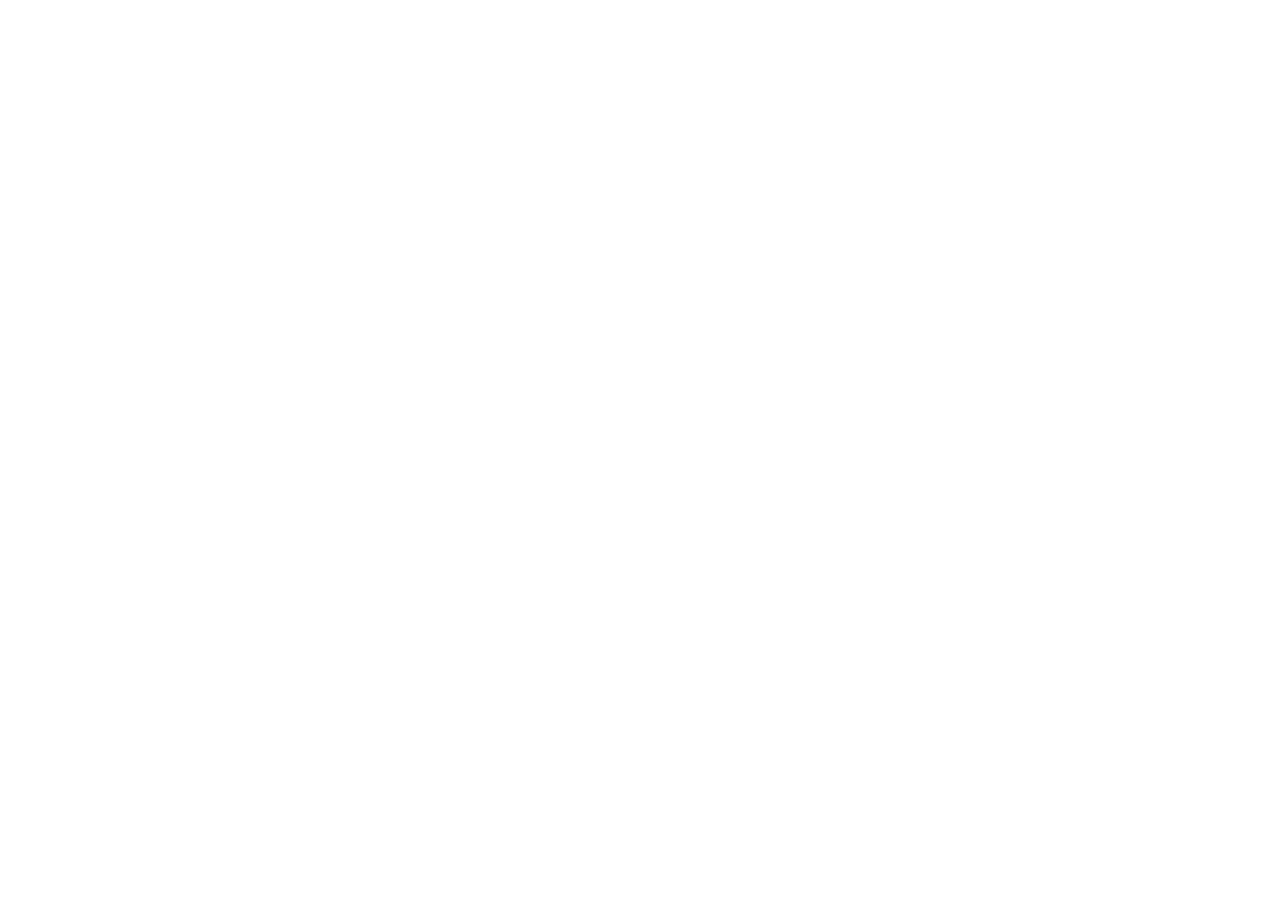
==== index.html @ 73e9ac67 "Proyecto vacio" ====
<!DOCTYPE html>
<html lang="en">
<head>
    <meta charset="UTF-8">
    <meta name="viewport" content="width=device-width, initial-scale=1.0">
    <title>Document</title>
    <link rel="stylesheet" href="css/style.css">
</head>
<body>
    
</body>
</html>
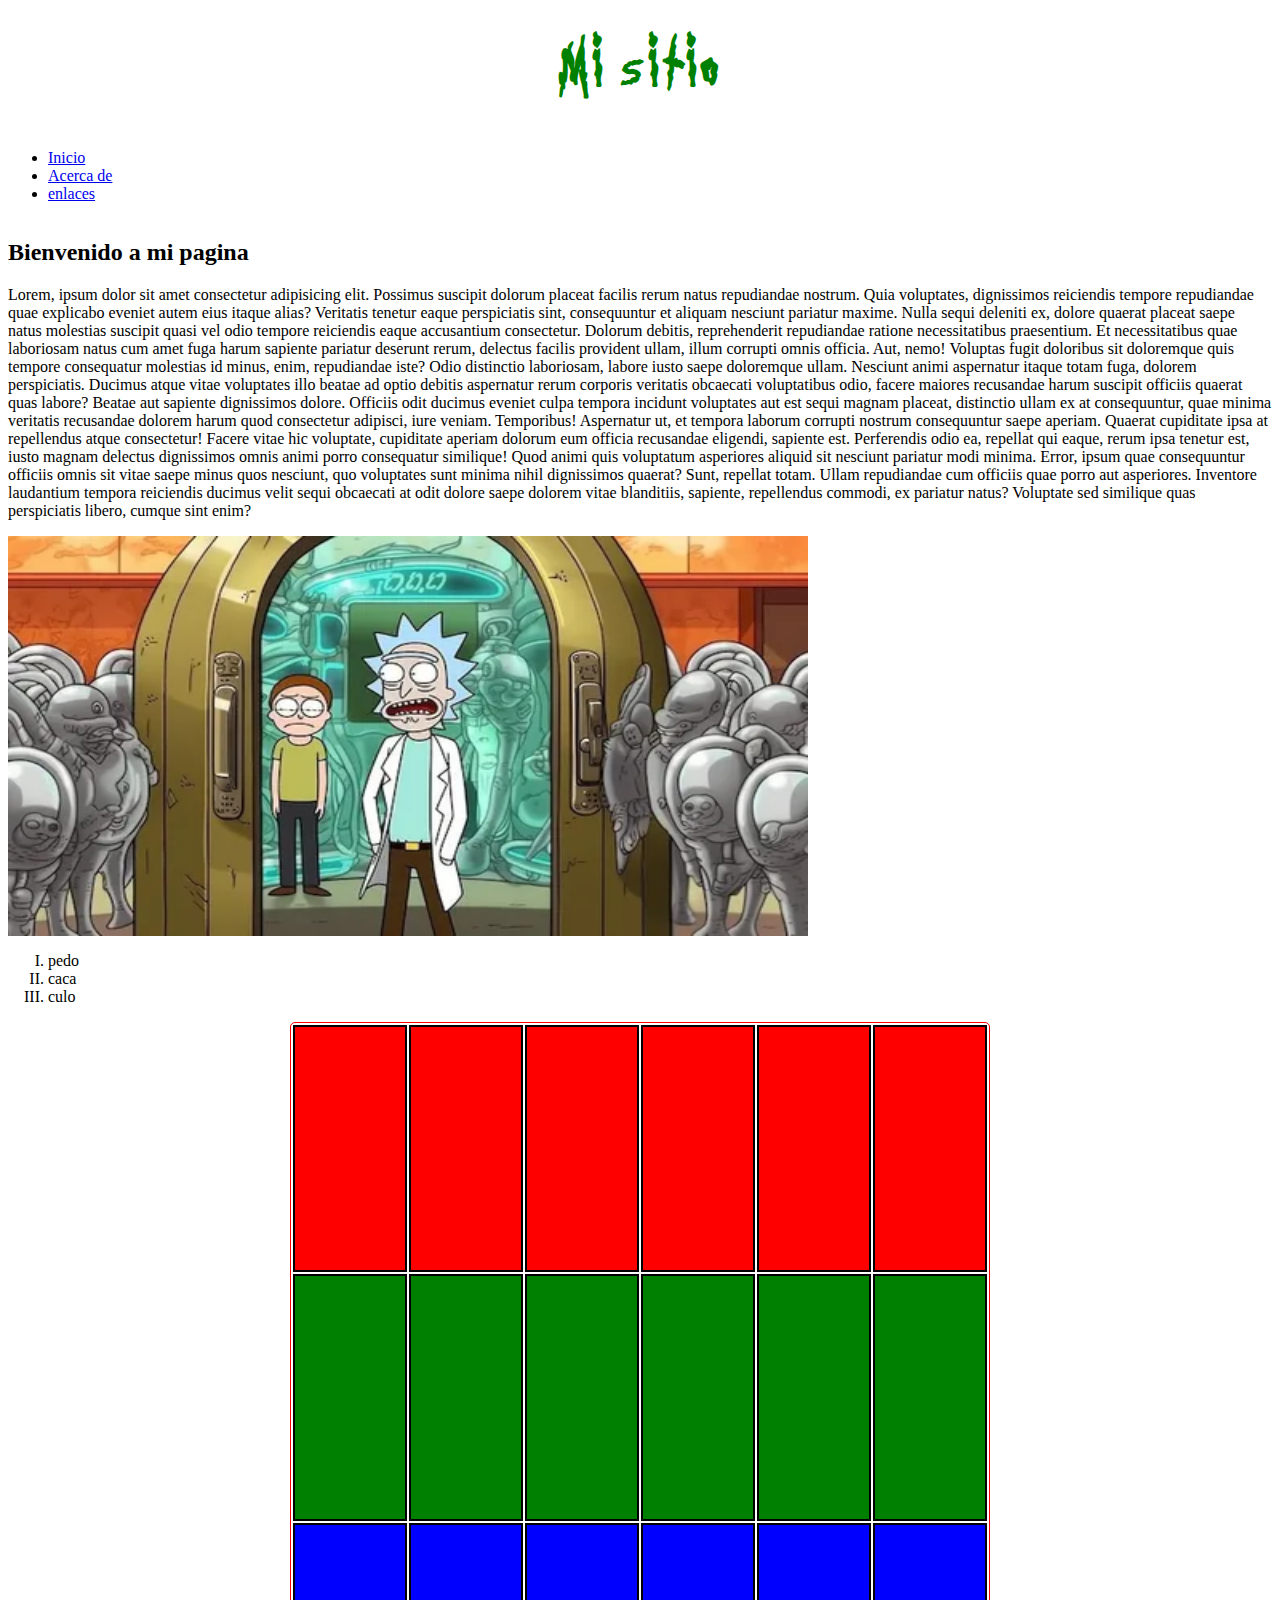
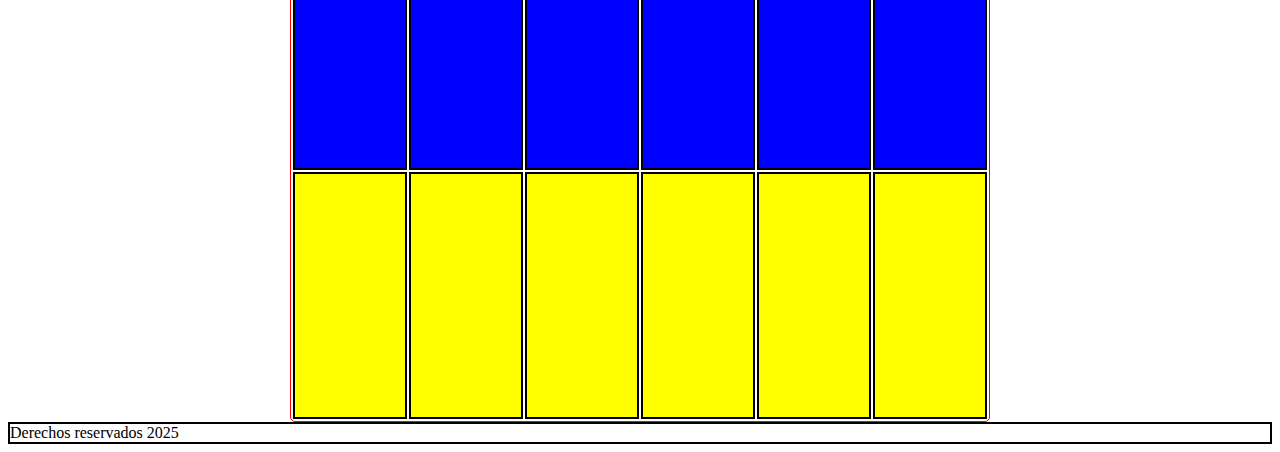
==== commit 76b9cb1d: "Proyecto vacio" ====
--- a/index.html
+++ b/index.html
@@ -3,10 +3,80 @@
 <head>
     <meta charset="UTF-8">
     <meta name="viewport" content="width=device-width, initial-scale=1.0">
-    <title>Document</title>
+    <title>Examen html y css</title>
     <link rel="stylesheet" href="css/style.css">
 </head>
 <body>
-    
+    <h1>Mi sitio</h1>
+    <nav>
+        <ul>
+            <li><a href="index.html">Inicio</a></li>
+            <li><a href="/html/acercade.html">Acerca de</a></li>
+            <li><a href="/html/enlaces.html">enlaces</a></li>
+        </ul>
+    </nav>
+            <section>
+                <h2>Bienvenido a mi pagina</h2>
+                <p>Lorem, ipsum dolor sit amet consectetur adipisicing elit. Possimus suscipit dolorum placeat facilis rerum natus repudiandae nostrum. Quia voluptates, dignissimos reiciendis tempore repudiandae quae explicabo eveniet autem eius itaque alias?
+                Veritatis tenetur eaque perspiciatis sint, consequuntur et aliquam nesciunt pariatur maxime. Nulla sequi deleniti ex, dolore quaerat placeat saepe natus molestias suscipit quasi vel odio tempore reiciendis eaque accusantium consectetur.
+                Dolorum debitis, reprehenderit repudiandae ratione necessitatibus praesentium. Et necessitatibus quae laboriosam natus cum amet fuga harum sapiente pariatur deserunt rerum, delectus facilis provident ullam, illum corrupti omnis officia. Aut, nemo!
+                Voluptas fugit doloribus sit doloremque quis tempore consequatur molestias id minus, enim, repudiandae iste? Odio distinctio laboriosam, labore iusto saepe doloremque ullam. Nesciunt animi aspernatur itaque totam fuga, dolorem perspiciatis.
+                Ducimus atque vitae voluptates illo beatae ad optio debitis aspernatur rerum corporis veritatis obcaecati voluptatibus odio, facere maiores recusandae harum suscipit officiis quaerat quas labore? Beatae aut sapiente dignissimos dolore.
+                Officiis odit ducimus eveniet culpa tempora incidunt voluptates aut est sequi magnam placeat, distinctio ullam ex at consequuntur, quae minima veritatis recusandae dolorem harum quod consectetur adipisci, iure veniam. Temporibus!
+                Aspernatur ut, et tempora laborum corrupti nostrum consequuntur saepe aperiam. Quaerat cupiditate ipsa at repellendus atque consectetur! Facere vitae hic voluptate, cupiditate aperiam dolorum eum officia recusandae eligendi, sapiente est.
+                Perferendis odio ea, repellat qui eaque, rerum ipsa tenetur est, iusto magnam delectus dignissimos omnis animi porro consequatur similique! Quod animi quis voluptatum asperiores aliquid sit nesciunt pariatur modi minima.
+                Error, ipsum quae consequuntur officiis omnis sit vitae saepe minus quos nesciunt, quo voluptates sunt minima nihil dignissimos quaerat? Sunt, repellat totam. Ullam repudiandae cum officiis quae porro aut asperiores.
+                Inventore laudantium tempora reiciendis ducimus velit sequi obcaecati at odit dolore saepe dolorem vitae blanditiis, sapiente, repellendus commodi, ex pariatur natus? Voluptate sed similique quas perspiciatis libero, cumque sint enim?</p>
+                <div class="contenedorImagen">
+                    <img src="assets/img/caricatura-hombre-cabeza-azul-hombre-camisa-verde_910054-83068.webp" usemap="#image-map" class="imagen">
+                        <map name="image-map">
+                            <area target="_blank" alt="formulario" title="formulario" href="/html/formulario.html" coords="190,128,38" shape="circle">
+                            <area target="_blank" alt="la tablita" title="la tablita" href="/html/tabla.html" coords="236,66,291,141" shape="rect">
+                        </map>
+                    </map>
+                </div>
+                <ol>
+                    <li>pedo</li>
+                    <li>caca</li>
+                    <li>culo</li>
+                </ol>
+                    <table>
+                        <tr>
+                            <td class="fila1"></td>
+                            <td class="fila1"></td>
+                            <td class="fila1"></td>
+                            <td class="fila1"></td>
+                            <td class="fila1"></td>
+                            <td class="fila1"></td>
+                        </tr>
+                        <tr>
+                            <td class="fila2"></td>
+                            <td class="fila2"></td>
+                            <td class="fila2"></td>
+                            <td class="fila2"></td>
+                            <td class="fila2"></td>
+                            <td class="fila2"></td>
+                        </tr>
+                        <tr>
+                            <td class="fila3"></td>
+                            <td class="fila3"></td>
+                            <td class="fila3"></td>
+                            <td class="fila3"></td>
+                            <td class="fila3"></td>
+                            <td class="fila3"></td>
+                        </tr>
+                        <tr>
+                            <td class="fila4"></td>
+                            <td class="fila4"></td>
+                            <td class="fila4"></td>
+                            <td class="fila4"></td>
+                            <td class="fila4"></td>
+                            <td class="fila4"></td>
+                            </tr>
+                    </table>
+            </section>
 </body>
+<footer>
+    Derechos reservados 2025
+</footer>
 </html>--- a/css/style.css
+++ b/css/style.css
@@ -0,0 +1,67 @@
+@font-face {
+    font-family: 'rick';
+    src: url(../assets/font/get-schwifty/get_schwifty.ttf);
+}
+:root{
+    font-family: 'Times New Roman', Times, serif;
+}
+h1{
+    font-family: 'rick';
+    font-size: 3rem;
+    color: green;
+    text-align: center;
+    margin-top: 2rem;
+}
+ol{
+    list-style-type: upper-roman;
+}
+nav{
+    display: flex;
+    margin-top: 2rem;
+}
+.contenedorImagen{
+    width: 800px;
+    height: 400px;
+    align-self: center;
+    margin: o auto;
+    display: flex;
+    justify-content: center;
+}
+.imagen{
+    width: 100%;
+    height: 100%;
+}
+table{
+    width: 700px;
+    height: 1000px;
+    align-self: center;
+    margin: 0 auto;
+    border: 1px solid red;
+    border-radius: 5px;
+}
+td{
+    border: 2px solid black;
+    border-radius: 5px grey;
+    padding: 10px;
+}
+.fila1{
+    background-color: red;
+}
+.fila2{
+    background-color: green;
+}
+.fila3{
+    background-color: blue;
+}
+.fila4{
+    background-color: yellow;
+}
+footer{
+    border: 2px solid black;
+}
+.tituloform{
+    font-family: 'rick';
+    font-size: 2rem;
+    text-align: center;
+    margin-top: 2rem;
+}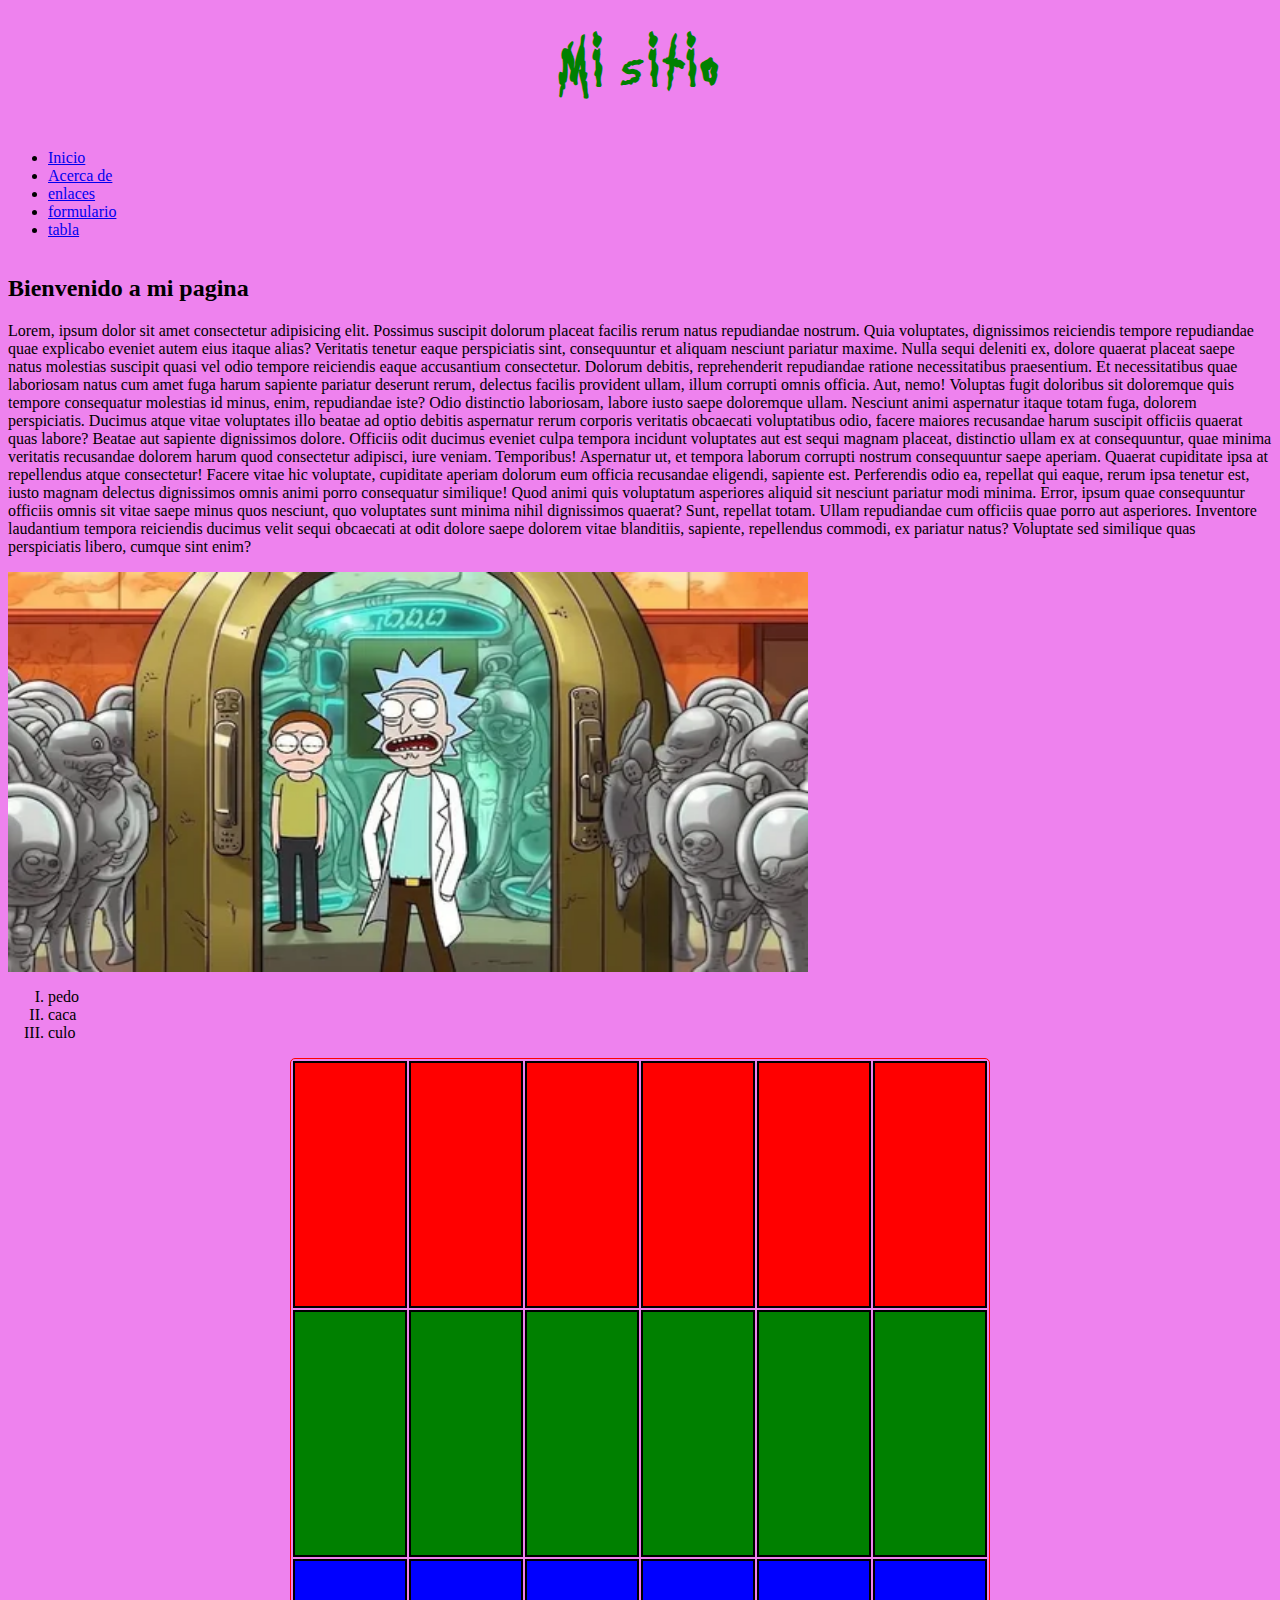
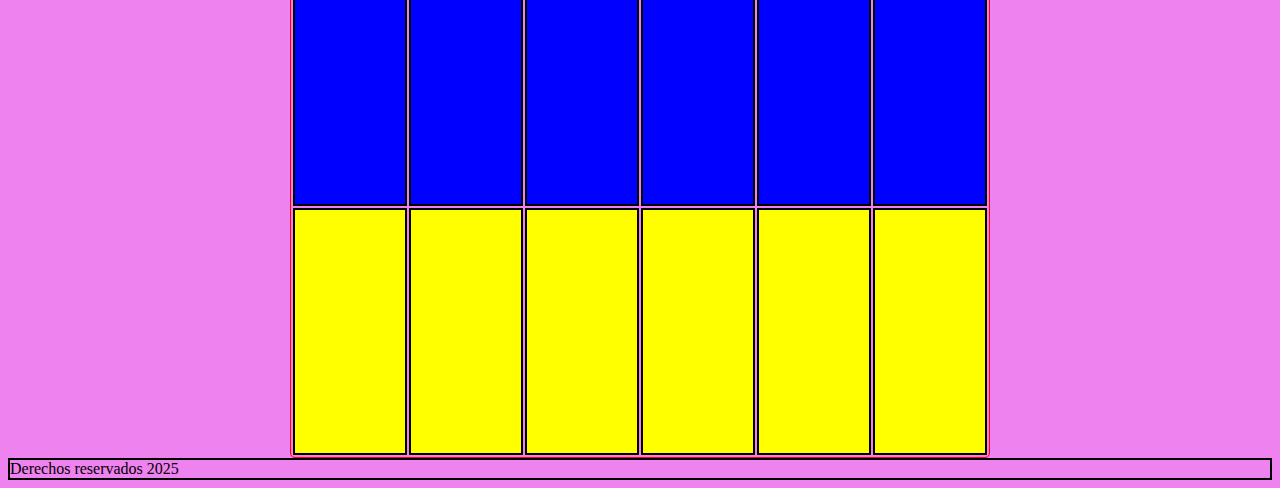
==== commit 9965714d: "Proyecto vacio" ====
--- a/index.html
+++ b/index.html
@@ -10,9 +10,11 @@
     <h1>Mi sitio</h1>
     <nav>
         <ul>
-            <li><a href="index.html">Inicio</a></li>
+            <li><a href="i">Inicio</a></li>
             <li><a href="/html/acercade.html">Acerca de</a></li>
             <li><a href="/html/enlaces.html">enlaces</a></li>
+            <li><a href="/html/formulario.html">formulario</a></li>
+            <li><a href="/html/tabla.html">tabla</a></li>
         </ul>
     </nav>
             <section>
@@ -29,9 +31,6 @@
                 Inventore laudantium tempora reiciendis ducimus velit sequi obcaecati at odit dolore saepe dolorem vitae blanditiis, sapiente, repellendus commodi, ex pariatur natus? Voluptate sed similique quas perspiciatis libero, cumque sint enim?</p>
                 <div class="contenedorImagen">
                     <img src="assets/img/caricatura-hombre-cabeza-azul-hombre-camisa-verde_910054-83068.webp" usemap="#image-map" class="imagen">
-                        <map name="image-map">
-                            <area target="_blank" alt="formulario" title="formulario" href="/html/formulario.html" coords="190,128,38" shape="circle">
-                            <area target="_blank" alt="la tablita" title="la tablita" href="/html/tabla.html" coords="236,66,291,141" shape="rect">
                         </map>
                     </map>
                 </div>
--- a/css/style.css
+++ b/css/style.css
@@ -4,6 +4,7 @@
 }
 :root{
     font-family: 'Times New Roman', Times, serif;
+    background-color: violet;
 }
 h1{
     font-family: 'rick';
@@ -64,4 +65,12 @@
     font-size: 2rem;
     text-align: center;
     margin-top: 2rem;
+}
+form{
+    width: 500px;
+    height: 500px;
+    align-self: center;
+    margin: 0 auto;
+    border: 1px solid red;
+    border-radius: 5px;
 }